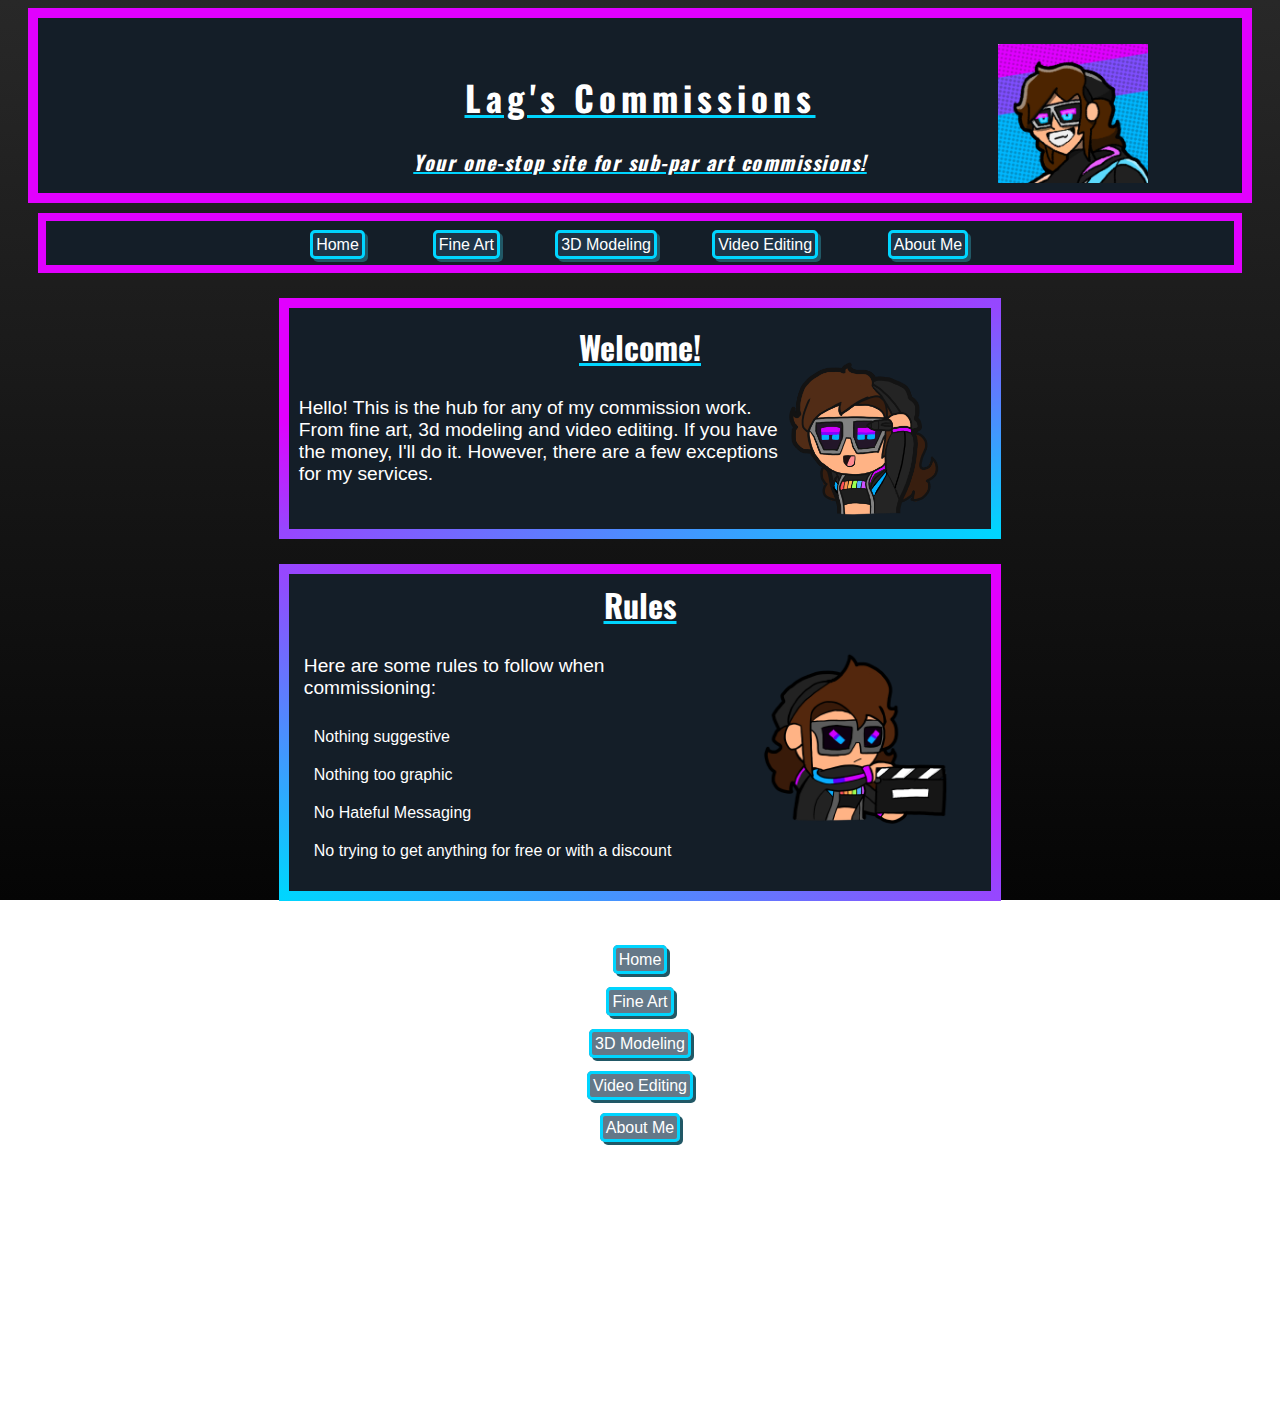
==== index.html @ 879f08d1 "Adding Website" ====
<!DOCTYPE html>
<html lang="en">

    <head>
        <meta charset="UTF-8">
        <title>Lag's Commissions</title>
        <link rel="stylesheet" href="./style/style.css">
        <link rel="preconnect" href="https://fonts.googleapis.com">
        <link rel="preconnect" href="https://fonts.gstatic.com" crossorigin>
        <link href="https://fonts.googleapis.com/css2?family=Oswald:wght@200..700&display=swap" rel="stylesheet">
        <link rel="icon" href="./images/Logo.png" type="styles/Logo.png">
    </head>
    
    <body>
    <header class="banner">
        <h1 id="title"> Lag's Commissions</h1>
        <h2 id="subtitle">Your one-stop site for sub-par art commissions!</h2>
        <img id="logo" src="./images/Logo.png" alt="logo">

    </header>
    <div>
        <nav class="links">
            <a id="link1" href="./index.html">Home</a>
            <a id="link2" href="./FineArt.html">Fine Art</a>
            <a id="link3" href="./3DModeling.html">3D Modeling</a>
            <a id="link4" href="./Editing.html">Video Editing</a>
            <a id="link5" href="./AboutMe.html">About Me</a>
        </nav>
    </div>
    <main>
     <section class="section">
        <h2>Welcome!</h2>
       <p>Hello! This is the hub for any of my commission work. From fine art, 3d modeling and video editing. If you have the money, I'll do it. However, there are a few exceptions for my services.</p>
       <img src="./images/drawings.png" alt="drawing">
    </section>

    <section class="section2">
        <h2>Rules</h2>
        <p>Here are some rules to follow when commissioning:</p>
        <ul>
            <li>Nothing suggestive</li>
            <li>Nothing too graphic</li>
            <li>No Hateful Messaging</li>
            <li>No trying to get anything for free or with a discount</li>
        </ul>
        <img src="./images/editing.png" alt="editing">
    </section>
    </main>
    </body>
    <footer>
        <nav>
            <ul class="endLinks">
                <li><a href="./index.html">Home</a></li>&nbsp;
                <li><a href="./FineArt.html">Fine Art</a></li>&nbsp;
                <li><a href="./3DModeling.html">3D Modeling</a></li>&nbsp;
                <li><a href="./Editing.html">Video Editing</a></li>&nbsp;
                <li><a href="./AboutMe.html">About Me</a></li>
            </ul>
        </nav>
        <p>325, boul, de la Cité-des-jeunes</p>
        <p>Gatineay,QC</p>
        <p>Canada</p>
        <p>J8Y 6T3</p>
        <p>(819) 373-7723</p>
        <p><a href="2467512@cegep-heritage.qc.ca">2467512@cegep-heritage.qc.ca</a></p>
        <p>All images on this website are all drawn by me.</p>
    </footer>
</html>
---- style/style.css ----
*{
    font-family:sans-serif;
    padding-inline: 10px;
}
:root{
    --background:rgb(40 40 40);
    --background2: rgb(5 5 5);
    --background-border:rgb(20, 30, 40);
    --accent1:#e100ff;
    --accent2:#00d5ff;

}
body{
    background: linear-gradient(to bottom, var(--background), var(--background2));
    background-attachment:fixed;
    color: white;

}

.banner{
    background-color:var(--background-border);
    border: 10px solid var(--accent1);
}

h2{
    font-family:"oswald", sans-serif;
    text-align: center;
    font-weight: bolder;
    text-decoration: underline var(--accent2);
}

.banner h2{
    font-size:20px;
    font-style:italic;
    text-decoration: underline var(--accent2);
    padding:0;
    letter-spacing:1.5px;
}

h1{
    font-size: 35px;
    font-family: "oswald", sans-serif;
    letter-spacing: 5px;
    text-decoration: underline var(--accent2);
    border: 60px;
    text-align: center;
}

nav a{
    list-style-type: none;
    
    border: solid var(--accent2);
    
    padding: 3px;
    border-radius: 5px;
    box-shadow: 3px 3px #215866;
    
    color: white;
    background-color:rgba(33, 61, 85, 0.699);
    text-decoration: none;
}

.links{
    text-align:center;
    font-family:"Oswald";
    border: 8px solid var(--accent1);
    
    margin-block-start:10px;
    padding:10px;
    background-color:var(--background-border);
    display:grid;
    grid-template-columns: 22vi 22vi;
    grid-template-rows: 40px 50px 40px;
    justify-content: center;
    gap:10px;
}

#link2{
    grid-column: 2;
    grid-row: 1;
}

#link3{
    grid-row: 2;
}
#link4{
    grid-column: 2;
    grid-row: 2;
}

#link5{
    grid-column: span 2;
    grid-row:3;
    margin-inline: 40px;
}

.endLinks {
   text-align:center;
   padding: 20px;
  border:none;
}

footer li{
    list-style-type:none;
    font-family:"Oswald";

}

footer a{
    text-decoration: none;
    color:white;
    
}

footer{
    text-align:center;
}

.section{
    margin:25px;
    border: 10px solid;
    border-image: linear-gradient(to bottom right, var(--accent1) 25%, var(--accent2) 100%) 1; 

    background-color: rgb(20, 30, 40);
    transition: all 1s ease-in;
}

.section h1{
    margin-inline-start: 45px;
}

.section2{
    padding:5px;

    margin:25px;
    border: 10px solid;
    border-image: linear-gradient(to bottom left,var(--accent1) 25%, var(--accent2) 100%) 1; 

    background-color: var(--background-border);

    transition: all 1s ease-in;
}
.section2 li{
    padding: 10px;
}
.section2 ul {
    list-style-type: none;
}

header img{
    width: 150px;
    padding-left:18%;
}

.section img, .section2 img{
    width:150px;
    padding-inline-start: 7vi;
}



/* End of general stuff and start of the about me stuff*/

#contact{
    list-style-type: none;
    
    border: solid var(--accent2);
    
    padding: 3px;
    border-radius: 5px;
    
    color: white;
    background-color:rgba(33, 61, 85, 0.699);
    text-decoration: none;
}

#about{
    line-height: 30px;
}

.portfolio{
    display: grid;
    grid-template-rows: 1fr 1fr 1fr 1fr;
    grid-template-columns: none;
    align-content: space-evenly;
    gap:20px;
    align-items: center;  
}
#item1 {
   width:40vi;
   margin-inline-start: 15vi;
}
#item2 {
    width:40vi;
    margin-inline-start: 15vi;

}
#item3 {
    width:40vi;
    margin-inline-start: 15vi;

}
#item4 {
    width:50vi;
    margin-inline-start: 11vi;
}

li{
    list-style-type: none;
}

#logo{
    display:flex;
    justify-content: center;
}
/*Start of media queries */
@media screen and (min-width: 768px){
header{ 
    position: relative;
    overflow: auto;
    padding-block-start: 30px;
}

a:hover{
    background-color:rgb(41, 109, 132);
    box-shadow: none;
}

header img{
    width:150px;
}
#subtitle{
    z-index:1;
}
#logo{
    position:absolute;
   inset-inline-start: 75vi;
   inset-block-end: 6%;
   z-index: 0;

   padding-inline-start:0;
}
.links{
    display:block;
   text-align: center;
}
#link1{
    margin-inline:3vi;
}
#link2{
    margin-inline: 2vi;
}

#link3{
    margin-inline: 2vi;
}
#link4{
    margin-inline: 2vi;

}

.section{
    margin-inline: 20%;
    position:relative;
    padding: 25px 0 25px 0;
    p{
        margin-inline-end: 15vi;
        font-size: 1.2em;
    }
    h2{
        font-size:2em;
        margin-block-start: -10px;
    }
    img{
        position:absolute;
        inset-inline-start: 37vi;
        inset-block-end: 6%;
        width:12vi;
        display: flex;
        padding-inline-start: 2vi;
       
    }
}

.section2{
    margin-inline:20%;
    position:relative;
    img{
        width: 15vi;
        position:absolute;
        inset-inline-start: 35vi;
        inset-block-end: 50px;
        display: flex;
        padding-inline-start: 2vi;

    }
    p{
        margin-inline-end: 40%;
        font-size: 1.2em;
    }
    h2{
        font-size:2em;
        margin-block-start: 2px;
    }
}
.section:hover{
    border: 10px solid;
    border-image:linear-gradient(to bottom right, var(--accent2) 25%, var(--accent1) 100%) 1;  
    transition: all 1s ease-in;
}

.section2:hover{
    border: 10px solid;
    border-image:linear-gradient(to bottom left,var(--accent2) 25%, var(--accent1) 100%) 1; 
    transition: all 1s ease-in;
}
.portfolio{
    
    grid-template-columns: 22vi 22vi 22vi 22vi;
    grid-template-rows: none;
    align-content: space-evenly;
}
#item1 {
    width:12vi;
    margin-inline-start: 20%;
}
 #item2 {
    width:12vi;
    margin-inline-start:0;

 }
 #item3 {
    width:12vi;
    margin-inline-start: 0;
}
 #item4 {
    width:12vi;
    margin-inline-start: 0;
 }

 #prices{
    margin-inline: 30vi;
    margin-inline-start: 30vi;
}
}
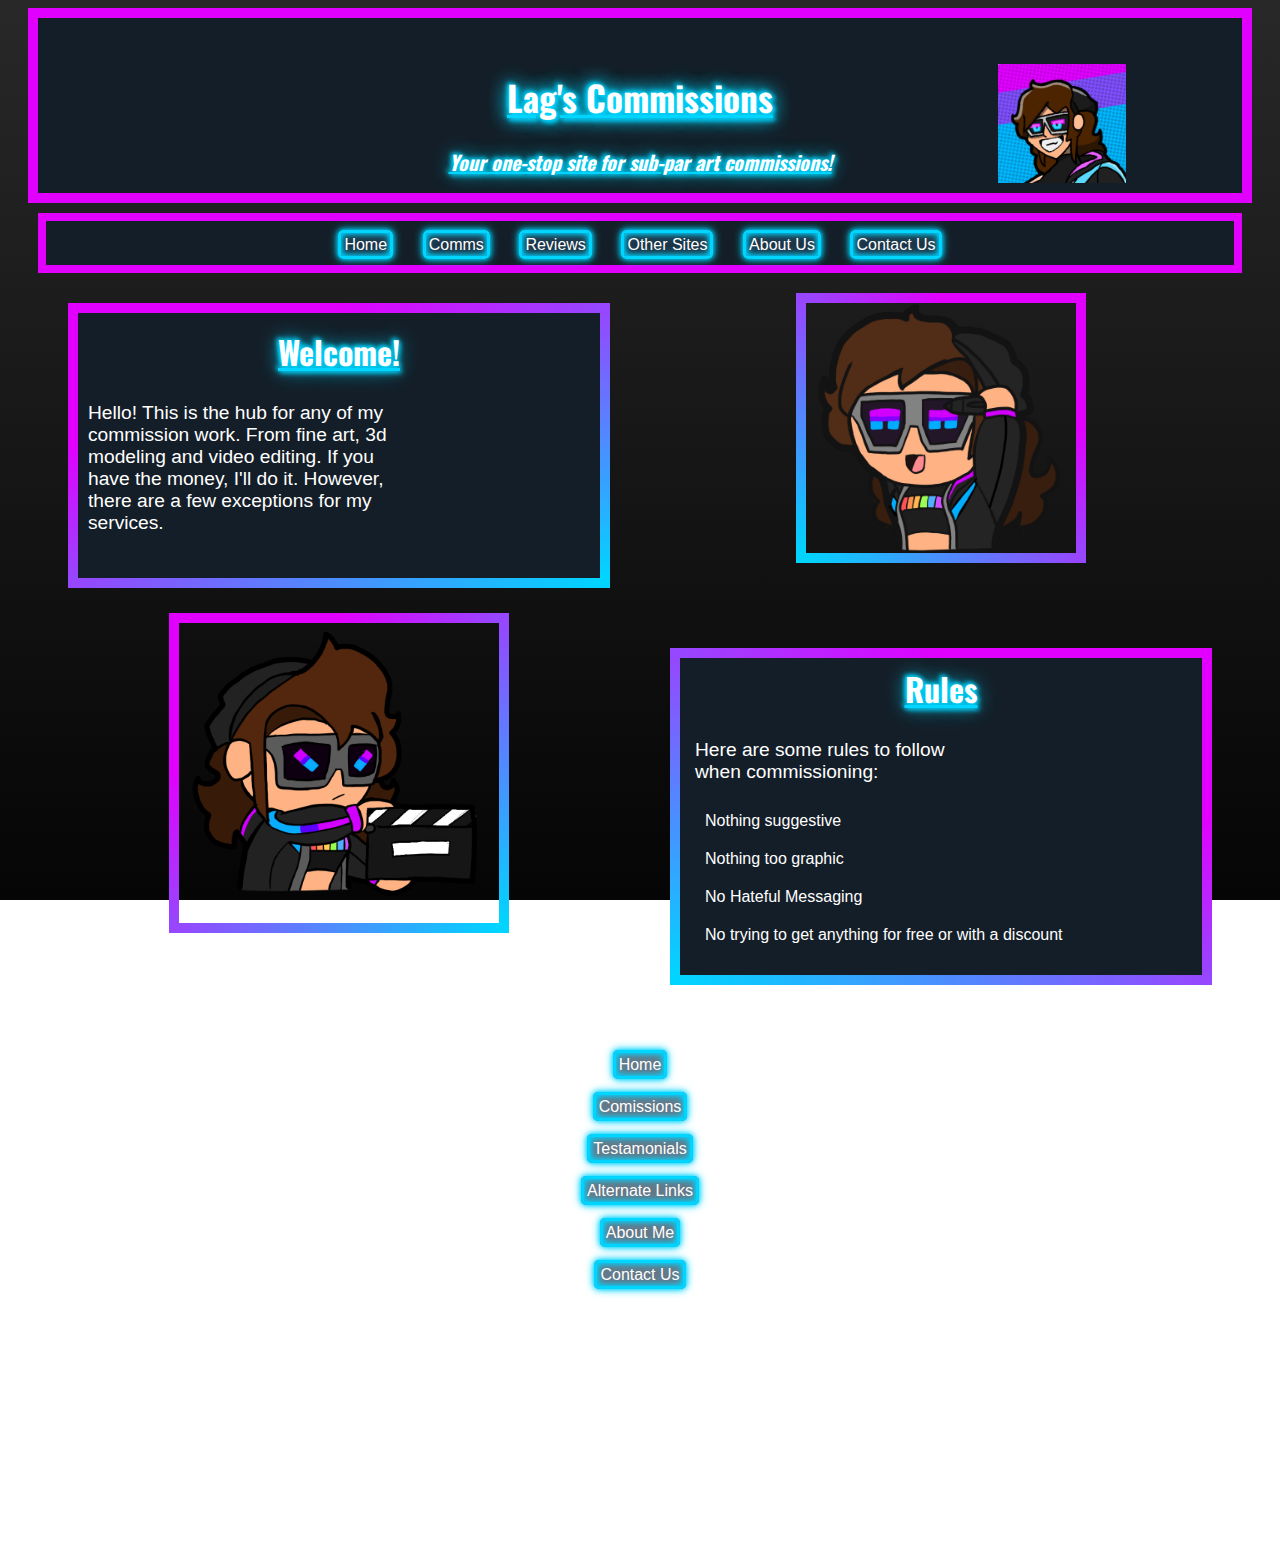
==== commit 048bad7a: "Website 3" ====
--- a/index.html
+++ b/index.html
@@ -3,8 +3,10 @@
 
     <head>
         <meta charset="UTF-8">
+        <meta name="viewport" content="width=device-width, initial-scale=1.0">
         <title>Lag's Commissions</title>
         <link rel="stylesheet" href="./style/style.css">
+        <link rel="stylesheet" href="./style/index.css">
         <link rel="preconnect" href="https://fonts.googleapis.com">
         <link rel="preconnect" href="https://fonts.gstatic.com" crossorigin>
         <link href="https://fonts.googleapis.com/css2?family=Oswald:wght@200..700&display=swap" rel="stylesheet">
@@ -21,18 +23,20 @@
     <div>
         <nav class="links">
             <a id="link1" href="./index.html">Home</a>
-            <a id="link2" href="./FineArt.html">Fine Art</a>
-            <a id="link3" href="./3DModeling.html">3D Modeling</a>
-            <a id="link4" href="./Editing.html">Video Editing</a>
-            <a id="link5" href="./AboutMe.html">About Me</a>
+            <a id="link2" href="./FineArt.html">Comms</a>
+            <a id="link3" href="./3DModeling.html">Reviews</a>
+            <a id="link4" href="./Editing.html">Other Sites</a>
+            <a id="link5" href="./AboutMe.html">About Us</a>
+            <a id="link6" href="./Contact.html">Contact Us</a>
+
         </nav>
     </div>
     <main>
      <section class="section">
         <h2>Welcome!</h2>
        <p>Hello! This is the hub for any of my commission work. From fine art, 3d modeling and video editing. If you have the money, I'll do it. However, there are a few exceptions for my services.</p>
-       <img src="./images/drawings.png" alt="drawing">
     </section>
+    <img class="sectionImage" src="./images/drawings.png" alt="drawing">
 
     <section class="section2">
         <h2>Rules</h2>
@@ -43,18 +47,19 @@
             <li>No Hateful Messaging</li>
             <li>No trying to get anything for free or with a discount</li>
         </ul>
-        <img src="./images/editing.png" alt="editing">
     </section>
+    <img class="sectionImage2" src="./images/editing.png" alt="editing">
     </main>
     </body>
     <footer>
         <nav>
             <ul class="endLinks">
                 <li><a href="./index.html">Home</a></li>&nbsp;
-                <li><a href="./FineArt.html">Fine Art</a></li>&nbsp;
-                <li><a href="./3DModeling.html">3D Modeling</a></li>&nbsp;
-                <li><a href="./Editing.html">Video Editing</a></li>&nbsp;
-                <li><a href="./AboutMe.html">About Me</a></li>
+                <li><a href="./FineArt.html">Comissions</a></li>&nbsp;
+                <li><a href="./3DModeling.html">Testamonials</a></li>&nbsp;
+                <li><a href="./Editing.html">Alternate Links</a></li>&nbsp;
+                <li><a href="./AboutMe.html">About Me</a></li>&nbsp;
+                <li><a href="./Contact.html">Contact Us</a></li>
             </ul>
         </nav>
         <p>325, boul, de la Cité-des-jeunes</p>
--- a/style/style.css
+++ b/style/style.css
@@ -1,6 +1,7 @@
 *{
     font-family:sans-serif;
     padding-inline: 10px;
+
 }
 :root{
     --background:rgb(40 40 40);
@@ -16,7 +17,6 @@
     color: white;
 
 }
-
 .banner{
     background-color:var(--background-border);
     border: 10px solid var(--accent1);
@@ -27,6 +27,11 @@
     text-align: center;
     font-weight: bolder;
     text-decoration: underline var(--accent2);
+    text-shadow: -2px -2px 5px var(--accent2), 0px 0px 5px var(--accent2), 0px 0px 20px var(--accent2), 2px 2px 5px var(--accent2);
+
+}
+h3{
+    text-decoration: underline var(--accent2);
 }
 
 .banner h2{
@@ -34,16 +39,16 @@
     font-style:italic;
     text-decoration: underline var(--accent2);
     padding:0;
-    letter-spacing:1.5px;
+    
 }
 
 h1{
     font-size: 35px;
     font-family: "oswald", sans-serif;
-    letter-spacing: 5px;
     text-decoration: underline var(--accent2);
     border: 60px;
     text-align: center;
+    text-shadow: -2px -2px 5px var(--accent2), 2px 2px 5px var(--accent2), 0px 0px 20px var(--accent2), 2px 2px 5px var(--accent2), 0px 0px 20px var(--accent2);
 }
 
 nav a{
@@ -53,17 +58,19 @@
     
     padding: 3px;
     border-radius: 5px;
-    box-shadow: 3px 3px #215866;
+    
     
     color: white;
     background-color:rgba(33, 61, 85, 0.699);
     text-decoration: none;
+    box-shadow: 0 0 5px var(--accent2), inset 0 0 5px var(--accent2), 0 0 10px var(--accent2), inset 0 0 10px var(--accent2);
 }
 
 .links{
     text-align:center;
     font-family:"Oswald";
     border: 8px solid var(--accent1);
+    
     
     margin-block-start:10px;
     padding:10px;
@@ -89,9 +96,12 @@
 }
 
 #link5{
-    grid-column: span 2;
+    grid-column: 1;
     grid-row:3;
-    margin-inline: 40px;
+}
+#link6{
+    grid-column: 2;
+    grid-row: 3;
 }
 
 .endLinks {
@@ -121,6 +131,7 @@
     border: 10px solid;
     border-image: linear-gradient(to bottom right, var(--accent1) 25%, var(--accent2) 100%) 1; 
 
+
     background-color: rgb(20, 30, 40);
     transition: all 1s ease-in;
 }
@@ -149,17 +160,23 @@
 
 header img{
     width: 150px;
-    padding-left:18%;
-}
-
-.section img, .section2 img{
-    width:150px;
-    padding-inline-start: 7vi;
-}
-
-
-
-/* End of general stuff and start of the about me stuff*/
+    margin: auto;
+}
+img{
+
+width:150px;
+margin:auto;
+
+}
+
+iframe{
+    width: 150px;
+    height:300px;
+    
+    margin-inline: 5vi;
+}
+
+/* End of general stuff and start of the about us stuff*/
 
 #contact{
     list-style-type: none;
@@ -213,6 +230,24 @@
     display:flex;
     justify-content: center;
 }
+
+.staff{
+    display: grid;
+    grid-template-rows: repeat(8 1fr);
+    gap: 20px;
+
+}
+.staff img{
+   margin: auto;
+   padding-inline: 0;
+   border: 5px solid var(--accent2);
+}
+.staff p{
+    border: 3px solid var(--accent2);
+    margin-inline: 20px;
+
+}
+
 /*Start of media queries */
 @media screen and (min-width: 768px){
 header{ 
@@ -224,10 +259,12 @@
 a:hover{
     background-color:rgb(41, 109, 132);
     box-shadow: none;
+    text-shadow: -2px -2px 5px var(--accent2), 0px 0px 5px var(--accent2), 0px 0px 20px var(--accent2), 2px 2px 5px var(--accent2);
+
 }
 
 header img{
-    width:150px;
+    width:10vi;
 }
 #subtitle{
     z-index:1;
@@ -237,7 +274,7 @@
    inset-inline-start: 75vi;
    inset-block-end: 6%;
    z-index: 0;
-
+    float: inline-end;
    padding-inline-start:0;
 }
 .links{
@@ -245,18 +282,24 @@
    text-align: center;
 }
 #link1{
-    margin-inline:3vi;
+    margin-inline:1vi;
 }
 #link2{
-    margin-inline: 2vi;
+    margin-inline: 1vi;
 }
 
 #link3{
-    margin-inline: 2vi;
+    margin-inline: 1vi;
 }
 #link4{
-    margin-inline: 2vi;
-
+    margin-inline: 1vi;
+
+}
+#link5{
+    margin-inline: 1vi;
+}
+#link6{
+    margin-inline: 1vi;
 }
 
 .section{
@@ -271,29 +314,13 @@
         font-size:2em;
         margin-block-start: -10px;
     }
-    img{
-        position:absolute;
-        inset-inline-start: 37vi;
-        inset-block-end: 6%;
-        width:12vi;
-        display: flex;
-        padding-inline-start: 2vi;
-       
-    }
 }
 
 .section2{
     margin-inline:20%;
     position:relative;
-    img{
-        width: 15vi;
-        position:absolute;
-        inset-inline-start: 35vi;
-        inset-block-end: 50px;
-        display: flex;
-        padding-inline-start: 2vi;
-
-    }
+    
+    
     p{
         margin-inline-end: 40%;
         font-size: 1.2em;
@@ -314,6 +341,29 @@
     border-image:linear-gradient(to bottom left,var(--accent2) 25%, var(--accent1) 100%) 1; 
     transition: all 1s ease-in;
 }
+iframe{
+    width: 300px;
+    height:150px;
+    margin-inline: 8vi;
+}
+/*The about me media query stuff*/
+
+.staff{
+    grid-template-columns: 200px 1fr;
+    grid-template-rows: repeat(4 150px);
+}
+.staff h2{
+    grid-column: span 2;
+}
+
+.staff img{
+    grid-column: 1;
+    margin: auto;
+}
+.staff p{
+    margin: auto;
+    margin-inline: 20px;
+}
 .portfolio{
     
     grid-template-columns: 22vi 22vi 22vi 22vi;
@@ -334,12 +384,8 @@
     margin-inline-start: 0;
 }
  #item4 {
-    width:12vi;
+    width:15vi;
     margin-inline-start: 0;
  }
 
- #prices{
-    margin-inline: 30vi;
-    margin-inline-start: 30vi;
-}
 }--- a/style/index.css
+++ b/style/index.css
@@ -0,0 +1,38 @@
+img{
+    margin-inline: 20vi;
+}
+@media screen and (min-width: 768px){
+main{
+    display: grid;
+    grid-template-columns: 1fr 1fr;
+    grid-row: 200px 200px;
+}
+.section{
+    grid-row: 1;
+    grid-column: 1;
+    margin: 30px;
+}
+.section2{
+    grid-column: 2;
+    grid-row: 2;
+    margin: 30px;
+}
+.sectionImage{
+    grid-row: 1;
+    grid-column: 2;
+    margin: auto;
+    width: 250px;
+    border: 10px solid;
+    border-image: linear-gradient(to bottom left,var(--accent1) 25%, var(--accent2) 100%) 1; 
+    margin-block-start: 20px;
+}
+.sectionImage2{
+    grid-row: 2;
+    grid-column: 1;
+    margin: auto;
+    width: 300px;
+    border: 10px solid;
+    border-image: linear-gradient(to bottom right, var(--accent1) 25%, var(--accent2) 100%) 1; 
+    margin-block-start: -5px;
+}
+}